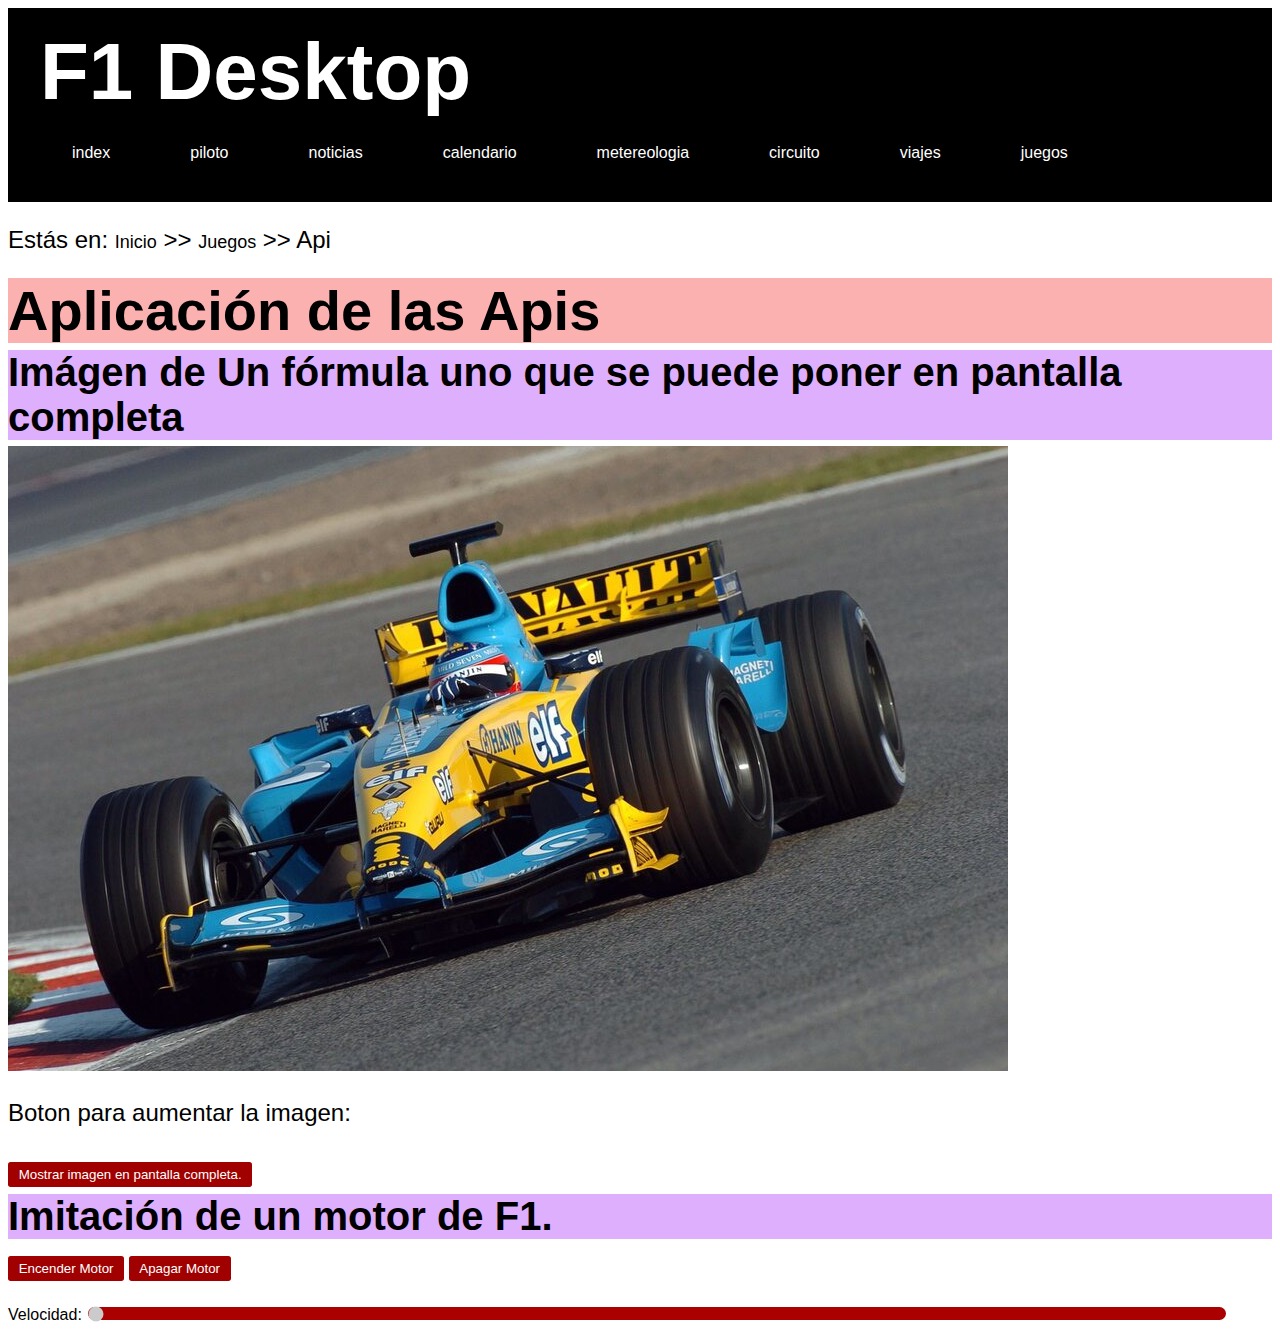
==== api.html @ c8e30e66 "Add files via upload" ====
<!DOCTYPE HTML>
<html lang="es">
<head>
    <!-- Datos que describen el documento -->
    <meta charset="UTF-8" />
    <title>F1Desktop</title>
    <meta name ="author" content ="Jorge" />
    <meta name ="description" content ="Proyecto de F1 para la asignatura SEW" />
    <meta name ="keywords" content ="f1" />
    <meta name ="viewport" content ="width=device-width, initial-scale=1.0" />
	<link rel="stylesheet" type="text/css" href="estilo/estilo.css" />
    <link rel="stylesheet" type="text/css" href="estilo/layout.css" />
    <link rel="stylesheet" type="text/css" href="estilo/api.css" />
    <link rel="icon" href="multimedia/imagenes/favicon.ico" type="image/x-icon">
    <script src="https://code.jquery.com/jquery-3.6.0.min.js"></script>
    <script src="js/api.js"></script>

</head>

<body>
    <!-- Datos con el contenidos que aparece en el navegador -->
    <header>
        <a href="index.html" title="Enlace a la pagina de inicio"><h1>F1 Desktop</h1></a>
        <nav>
                <a href="index.html" title="Enlace a la pagina de inicio">index</a>
                <a href="piloto.html" title="Enlace a la pagina del piloto">piloto</a>
                <a href="noticias.html" title="Enlace a la pagina de noticias">noticias</a>
                <a href="calendario.html" title="Enlace a la pagina de calendario">calendario</a>
                <a href="metereologia.html" title="Enlace a la pagina de metereologia">metereologia</a>
                <a href="circuito.html" title="Enlace a la pagina de circuito" >circuito</a>
                <a href="viajes.php" title="Enlace a la pagina de viajes">viajes</a>
                <a href="juegos.html" title="Enlace a la pagina de juegos" >juegos</a>
        </nav>
    </header>
    <p>Estás en: <a href="index.html" title="Enlace a la pagina de inicio">Inicio</a> >> <a href="juegos.html" title="Enlace a la pagina de juegos">Juegos</a> >> Api</p>
    <h2>Aplicación de las Apis</h2>
    <h3>Imágen de Un fórmula uno que se puede poner en pantalla completa</h3>
    <picture>
        <source media="(max-width:465px)" srcset="multimedia/imagenes/imagenF1Pequeña.jpg">
        <source media="(max-width:1019px)" srcset="multimedia/imagenes/imagenF1Mediana.jpg">
        <source media="(min-width:1020px)" srcset="multimedia/imagenes/imagenF1Grande.jpg"> 
        <img src="multimedia/imagenes/imagenF1Grande.jpg" alt="Imagen de un formula1" onclick="api.mostrarImagenEnPantallaCompleta()"/>
    </picture>
    <p>Boton para aumentar la imagen:</p>
    <button onclick="api.mostrarImagenEnPantallaCompleta()">Mostrar imagen en pantalla completa.</button>
    <h3>Imitación de un motor de F1.</h3>
    <button >Encender Motor</button>
    <button >Apagar Motor</button>
    <p></p>
    <label>
        Velocidad:
        <input type="range" min="0" max="15000" value="0" disabled>
    </label>
    
     <script>
        var api=new Api();
        api.vigilaCambiosEnLaVisibilidadDeLaPagina();
        api.initAudio();
    </script>
    

</body>
</html>
---- estilo/estilo.css ----
/*
Puente García Jorge 
UO294228
*/


header{
    padding: 1rem 2rem;
    background-color: black; 
    color: #fff; 
}
/*
Hay que poner la especificidad
Especificidad 0,0,1;
Warning:Hay un color de fondo establecido y no hay color de primer plano
El color de primer plano se ha utilizado el predefinido.
*/
body{
    font-family: 'Verdana', sans-serif;
    background-color: #FFFFFF;
}
/*
Hay que poner la especificidad
Especificidad 0,0,1;
Warning:Hay un color de primer plano establecido y no hay color de fondo
El color de fondo se ha utilizado el predefinido.
*/
h1{
    font-size: 5rem;
    text-decoration: none; 
    color: #fff; 
    margin-top: 0.5%;
    margin-bottom: 0.5%;
}


/*
El enlace del title 1
Especificidad 0,1,2;
Warning:Hay un color de fondo establecido y no hay color de primer plano
El color de primer plano se ha utilizado el predefinido.
*/
header > a:first-of-type{
    text-decoration-line: none;
    background-color: #000000;

}
/*
Elementos a del navegador
Especificidad 0,1,2;
Warning:Hay un color de primer plano establecido y no hay color de fondo
El color de fondo se ha utilizado el predefinido.
*/
nav >a {
    text-decoration: none; 
    color: #fff; 
    font-size: 1rem; 
    padding: 0.5rem 1rem; 
    margin: 1rem 1rem;
}
/*
    Especificidad 0,1,2
*/
nav >a:hover {
    border-radius: 1em;
    color: #F5F859;    
    background-color: #555;
}
/*
    Especificidad 0,1,2
*/
nav> a.active {
    font-size: 1.3rem;
    font-style: italic;
    color: rgb(0, 0, 0);
    background-color: #ffffff;
    border-radius: 1em;
}
/*
Migas 
Especificad(0,1,2)
*/
body > p:first-of-type{
    color: #000000;
    font-size:x-large;
}
/*
Especifidad 0,1,3
Warning:Hay un color de primer plano establecido y no hay color de fondo
El color de fondo se ha utilizado el predefinido.
*/
body > p:first-of-type > a{
    text-decoration-line: none;
    color: #000000;
    font-size:large;
}
/*
Especifidad 0,2,3
*/
body > p:first-of-type > a:hover{
    font-size:x-large;
}
/*
Especifidad 0,0,1
*/
li,p, dt{
    word-wrap: break-word;
    font-size: x-large;
}
/*
Especifidad 0,0,1
*/
ul { list-style: square} 
/*
Especifidad 0,0,1
*/
ul ul { list-style: circle } 
/*
Especifidad 0,0,1
*/
ul ol { list-style: decimal } 
/*
Especifidad 0,0,1
*/
table {
    table-layout: fixed;
    width: 100%;
    border-collapse: collapse;
    border: 0.1em solid rgb(0, 0, 0);
  }
  /*
Especifidad 0,0,1
*/
th,td{
    border: solid 0.1em black;
    padding: 3%;
}
/*
Especifidad 0,1,3
Warning:Redefinición de font-size
Se redefine el tamaño de la fuente para las las migas de pan
*/
body > p:first-of-type>a{
    font-size:large;
}
/*
Especificidad 0,0,1;
Warning:Hay un color de fondo establecido y no hay color de primer plano
El color de primer plano se ha utilizado el predefinido.
*/
h2{
    font-size:350%;
    background-color: #FCB1B1;
    margin-top: 0.5%;
    margin-bottom: 0.5%;
}
/*
Especificidad 0,0,1;
Warning:Hay un color de fondo establecido y no hay color de primer plano
El color de primer plano se ha utilizado el predefinido.
*/
h3{
    font-size:250%;
    background-color: #DEAFFD;
    margin-top: 0.5%;
    margin-bottom: 0.5%;
}
/*
Especifidad 0,0,1
Warning:Hay un color de fondo establecido y no hay color de primer plano
El color de primer plano se ha utilizado el predefinido.
*/
h4{
    font-size:220%;
    background-color:#CBFFBD;
    margin-top: 0.5%;
    margin-bottom: 0.5%;
}

/*
Especifidad 0,0,1
Warning:Hay un color de fondo establecido y no hay color de primer plano
El color de primer plano se ha utilizado el predefinido.
*/
h5{
font-size:200%;
background-color: #A7FFB5;  
margin-top: 0.5%;
    margin-bottom: 0.5%;
}
/*
Especifidad 0,0,1
Warning:Hay un color de fondo establecido y no hay color de primer plano
El color de primer plano se ha utilizado el predefinido.
*/
h6{
    font-size:180%;
    background-color: #FFECB3;
    margin-top: 0.5%;
    margin-bottom: 0.5%;
}
/*
Especifidad 0,0,4
Warning:Hay un color de primer plano establecido y no hay color de fondo
El color de fondo se ha utilizado el predefinido.
*/
aside > dl >dt > a{
    color: #000000;
    font-size:large;
}
/*
Especifidad 0,1,4
*/
aside > dl >dt > a:hover{
    font-size:x-large;
}
/*
Especifidad 0,0,4
*/
aside > dl > dt > dd {
    font-size:x-large;
}
/*
Especifidad 0,0,1
*/
video{
    width: 100%;
    height: auto;
}

 /*
    Especificidad 0,0,0;
    */
    section + div{
        width: 70%;
        height: 40em;
        margin-top: 70vh;
    }

/*

*/
@media screen and (max-width: 600px) {
    /*
    Especificidad 0,0,1
    */
    header{
        flex-direction: column; 
        align-items: flex-start; 
    }
    /*
    Especificidad 0,0,1; 
    */
    nav{
        flex-wrap: wrap; 
        justify-content: left; 
        gap: 0.5rem;
    }
    /*
    Elementos a del navegador
    Especificidad 0,1,2;
    Warning:Hay un color de primer plano establecido y no hay color de fondo
    El color de fondo se ha utilizado el predefinido.
    */
    nav >a {
        text-decoration: none; 
        color: #fff; 
        font-size: 1rem; 
        padding: 0.2rem 0.6rem; 
        margin: 0.5rem 0.5rem;
    }

    /*
    Especifidad 0,1,2
    */
    body > p:first-of-type {
        display: none;
    }
    /*
    Especificidad 0,0,1;
    Warning:Redefinición de font-size
    El tamaño de fuente se ha cambiado para que sea más adecuado al tamaño de la pantalla.
    */
    h1{
        font-size: 400%;
    }

    /*
    Especificidad 0,0,1;
    Warning:Redefinición de font-size
    El tamaño de fuente se ha cambiado para que sea más adecuado al tamaño de la pantalla.
    
    */
    h2{
        font-size:300%;
    }
    /*
    Especificidad 0,0,1;
    Warning:Redefinición de font-size
    El tamaño de fuente se ha cambiado para que sea más adecuado al tamaño de la pantalla.
    
    */
    h3{
        font-size:200%;
    }
    /*
    Especifidad 0,0,1
    Warning:Redefinición de font-size
    El tamaño de fuente se ha cambiado para que sea más adecuado al tamaño de la pantalla.
    
    */
    h4{
        font-size:180%;
    }
    /*
    Especifidad 0,0,1
    Warning:Redefinición de font-size
    El tamaño de fuente se ha cambiado para que sea más adecuado al tamaño de la pantalla.
    
    */
    h5{
        font-size:150%;
    }
    /*
    Especifidad 0,0,1
    Warning:Redefinición de font-size
    El tamaño de fuente se ha cambiado para que sea más adecuado al tamaño de la pantalla.
    
    */
    h6{
        font-size:120%;
    }
    /*
    Especifidad 0,1,3
    Warning:Redefinición de font-size
    El tamaño de fuente se ha cambiado para que sea más adecuado al tamaño de la pantalla.
    */
    body > p:first-of-type>a{
        font-size:small;
    }
    /*
    Especifidad 0,1,2
    Warning:Redefinición de font-size
    El tamaño de fuente se ha cambiado para que sea más adecuado al tamaño de la pantalla.
    */
    body > p:first-of-type{
        color: #000000;
        font-size:large;
    }
    /*
    Especifidad 0,2,3
    Warning:Redefinición de font-size
    El tamaño de fuente se ha cambiado para que sea más adecuado al tamaño de la pantalla.
    */
    body > p:first-of-type > a:hover{
        font-size:large;
    }
    /*
    Especifidad 0,0,1
    */
    li,p, dt{
        font-size: large;
    }
    table {
        table-layout: fixed;
        width: 100%;
        border-collapse: collapse;
        border: 0.1em solid rgb(0, 0, 0);
      }
      /*
    Especifidad 0,0,1
    */
    th,td{
        border: solid 0.1em black;
        padding: 2%;
    }

  }
/*
Especificidad 0,0,3;
Warning:Hay un color de fondo establecido y no hay color de primer plano
El color de primer plano se ha definido previamente en el archivo de estilos.
*/
 body>div>article{
    flex: 0 0 calc(25% - 1em); /* Cada tarjeta ocupa el 25% del ancho menos el gap */
    box-sizing: border-box;
    display: flex;
    flex-direction: column;
    align-items: center;
    justify-content: center;
    padding: 8em;
    border: 0.2em solid #000000;
    border-radius: 1em;
    background-color: #bafcb5;
    transform-style: preserve-3d;
    transition: transform 0.5s;
    cursor: pointer;
    position: relative;
}
---- estilo/layout.css ----
/*
Puente García Jorge 
UO294228
*/

header {
    display: flex;
    flex-wrap: wrap;
    justify-content: space-between;
    align-items: center;
    
}
nav{
    display: flex;
    flex-wrap: wrap;
    justify-content: center;
    gap: 1rem ;
}

#game-board {    
    display: flex;
    flex-wrap: wrap;
    gap: 1em;
}
---- estilo/api.css ----
/*
Puente García Jorge 
UO294228
*/

/*
Especifidad 001
*/
picture {
  width: 70%;
  margin-top: 0.8em;
}
/*
Especifidad 001
*/
button {
  margin-top: 0.8em;
  padding: 0.4em 0.8em;
  background-color: #a10000;
  color: white;
  border: none;
  border-radius: 0.2em;
}
/*
Especifidad 011
*/
button:hover {
  color:white;
  background-color: #000000;
}
/*
Especifidad 011
Warning:Hay un color de fondo establecido y no hay color de primer plano
El color de primer plano lo saca de la hoja de estilos principal
*/
input[type="range"]{
  width: 90%;
  appearance: none;
  background: #ab0000;
  height: 1em;
  border-radius: 0.5em;
}
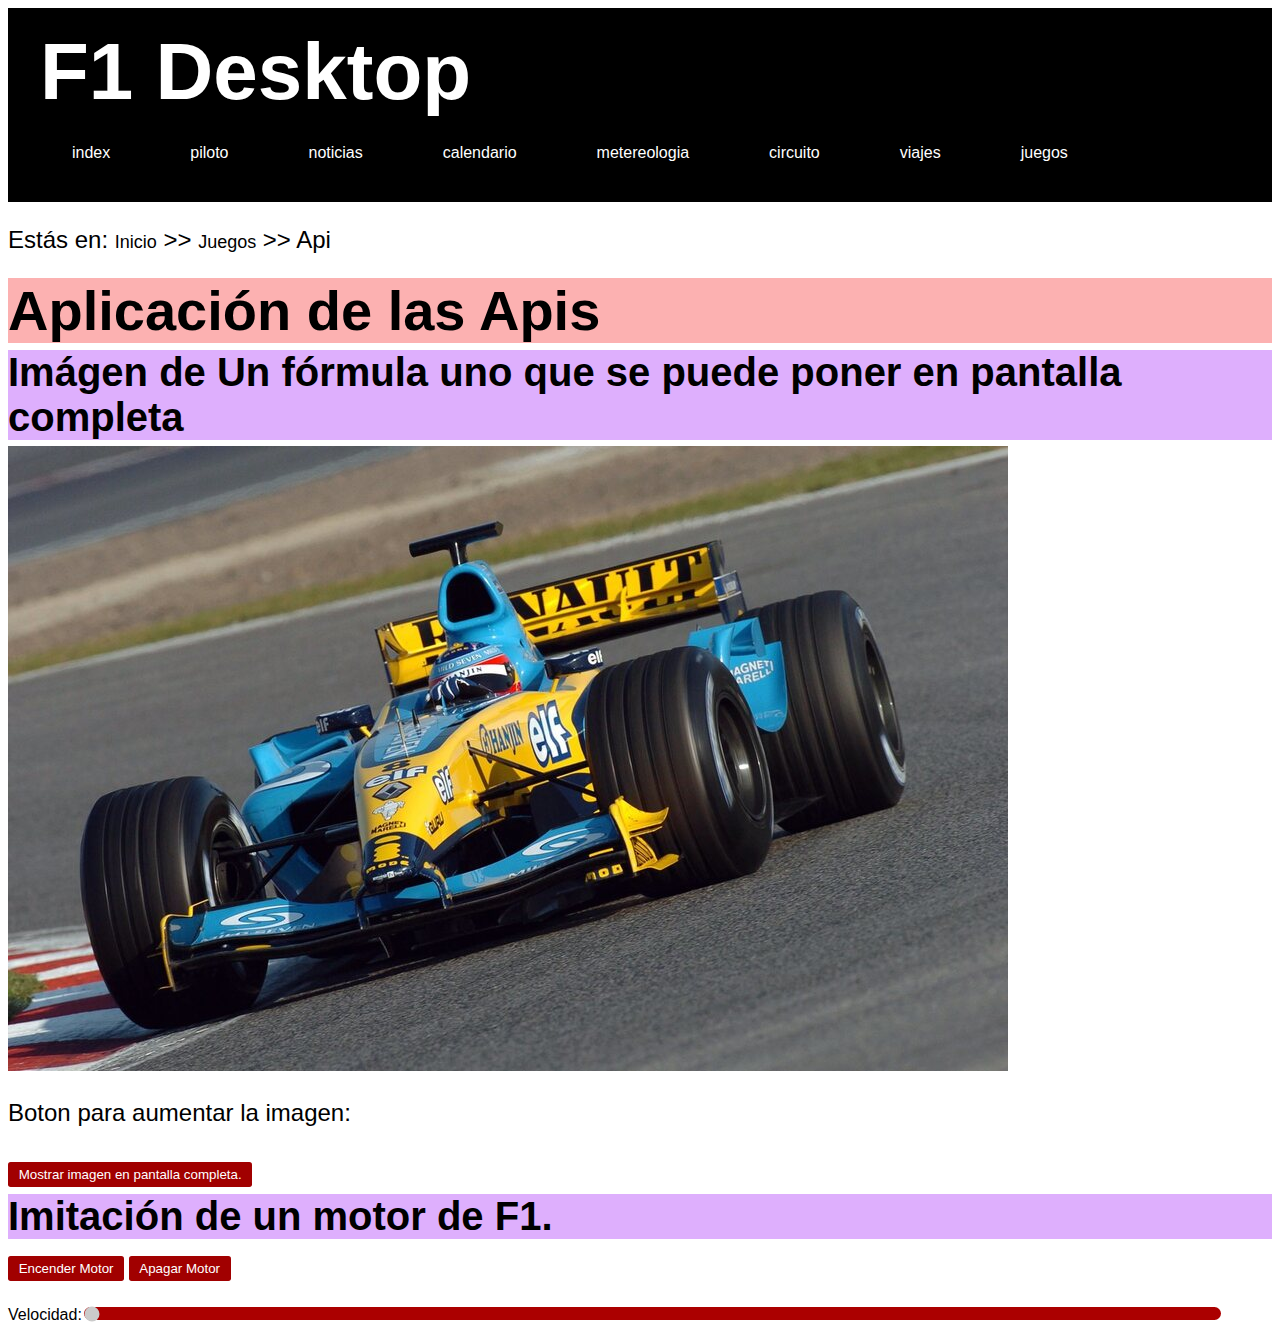
==== commit e23d90b8: "Add files via upload" ====
--- a/api.html
+++ b/api.html
@@ -47,10 +47,7 @@
     <button >Encender Motor</button>
     <button >Apagar Motor</button>
     <p></p>
-    <label>
-        Velocidad:
-        <input type="range" min="0" max="15000" value="0" disabled>
-    </label>
+    <label> Velocidad:<input type="range" min="0" max="15000" value="0" disabled></label>
     
      <script>
         var api=new Api();
